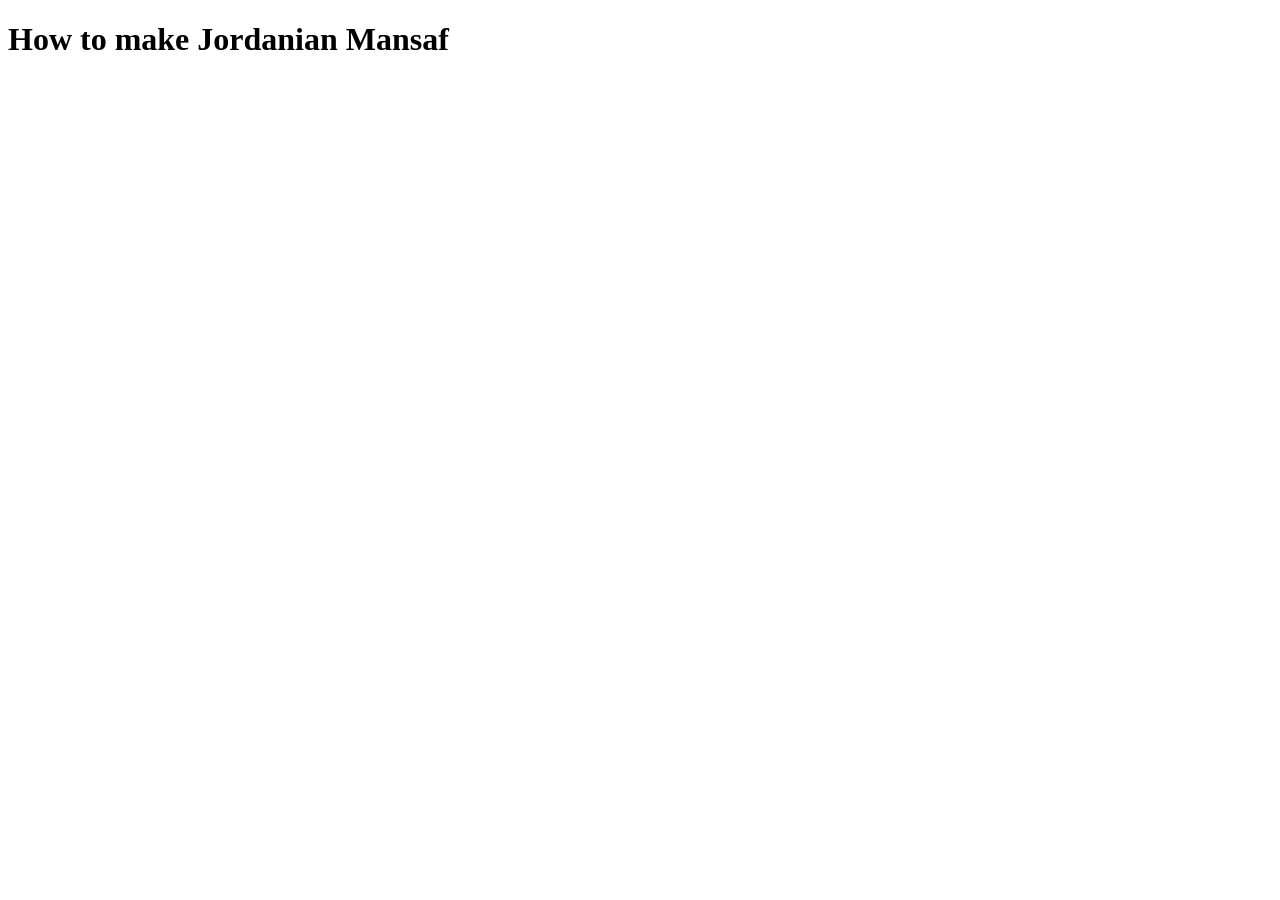
==== recipes/mansaf.html @ 242c4502 "Create the first recipe I created the boilerplate of the first recipe just the beginning of it" ====
<!DOCTYPE html>
<html lang="en">
<head>
    <meta charset="UTF-8">
    <meta name="viewport" content="width=device-width, initial-scale=1.0">
    <title>mansaf recipe </title>

</head>
<body>
    <h1>
        How to make Jordanian Mansaf 
    </h1>
    
</body>
</html>
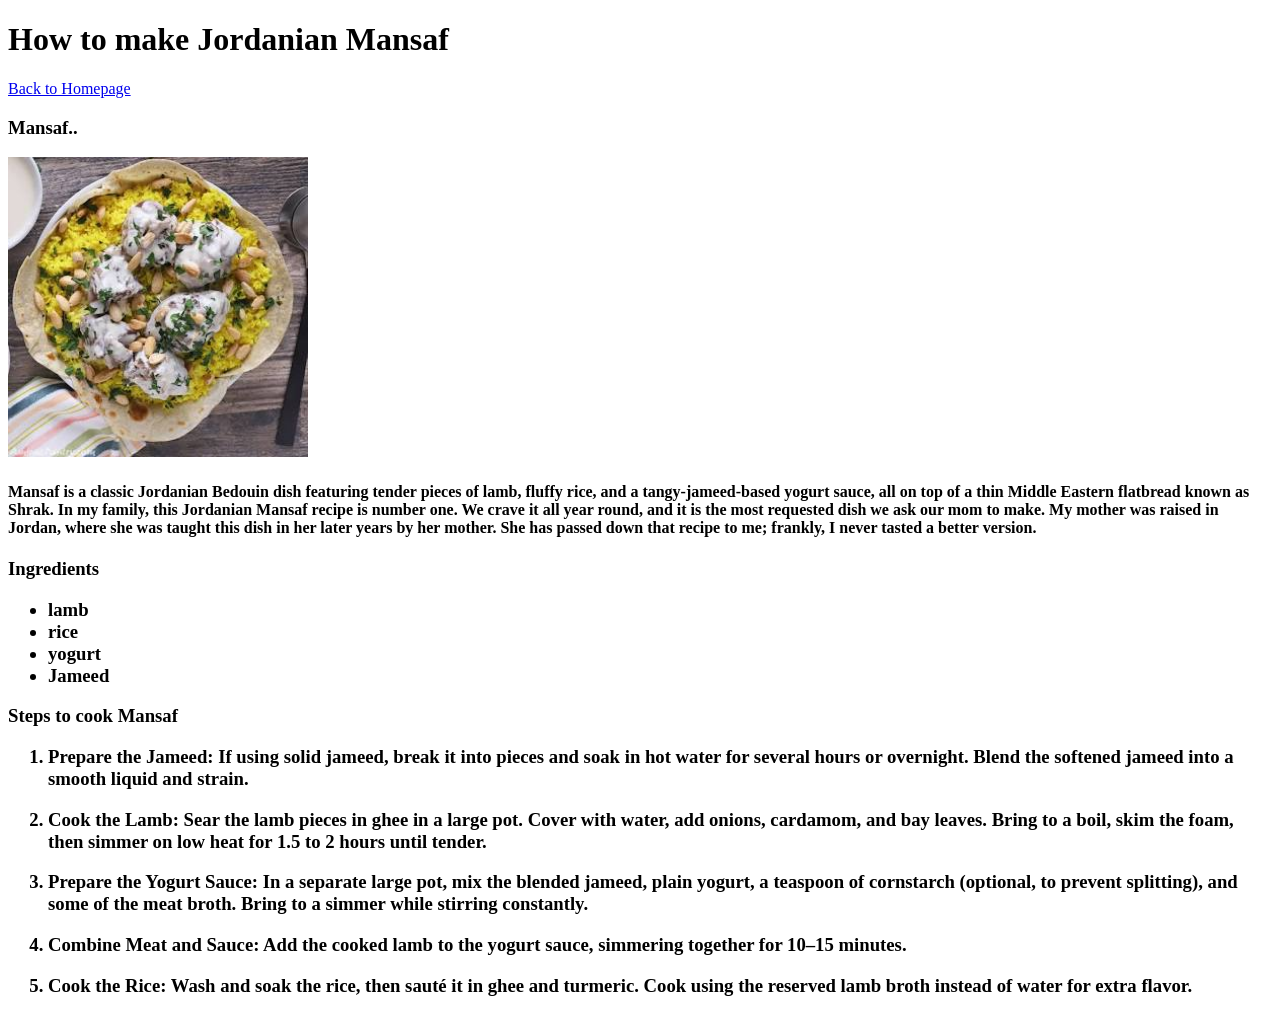
==== commit 032b873c: "Create webpage for Mansaf I create mansaf.html page that contain mansaf recipe also link from homepa" ====
--- a/recipes/mansaf.html
+++ b/recipes/mansaf.html
@@ -10,6 +10,72 @@
     <h1>
         How to make Jordanian Mansaf 
     </h1>
+    <a href="../index.html">Back to Homepage</a>
+
+    <h3>
+        Mansaf..
+    </h3>
+    <img src="../images/mansafimage.jpeg" width="300" height="300">
+    <h4>
+        Mansaf is a classic Jordanian Bedouin dish featuring tender pieces of lamb, fluffy rice, and a tangy-jameed-based yogurt sauce,
+        all on top of a thin Middle Eastern flatbread known as Shrak.
+
+        In my family, this Jordanian Mansaf recipe is number one. 
+        We crave it all year round, and it is the most requested dish we ask our mom to make. 
+        My mother was raised in Jordan, where she was taught this dish in her later years by her mother. 
+        She has passed down that recipe to me; frankly, I never tasted a better version.  
+    </h4>
+
+    <h3>
+        Ingredients 
+        <ul>
+            <li>lamb</li>
+            <li>rice</li>
+            <li>yogurt</li>
+            <li><strong>Jameed</strong></li>
+        </ul>
+    </h3>
+
+    <h3>
+        Steps to cook Mansaf 
+        <ol>
+            <li>
+                <P>Prepare the Jameed: If using solid jameed, 
+                    break it into pieces and soak in hot water for several hours or overnight. 
+                    Blend the softened jameed into a smooth liquid and strain.
+                </P>
+            </li>
+
+            <li>
+                <p>
+                    Cook the Lamb: Sear the lamb pieces in ghee in a large pot. Cover with water, add onions, cardamom, and bay leaves. 
+                    Bring to a boil, skim the foam, then simmer on low heat for 1.5 to 2 hours until tender.
+                </p>
+            </li>
+
+            <li>
+                <p>
+                    Prepare the Yogurt Sauce: In a separate large pot, mix the blended jameed, 
+                    plain yogurt, a teaspoon of cornstarch (optional, to prevent splitting), 
+                    and some of the meat broth. Bring to a simmer while stirring constantly.
+                </p>
+            </li>
+
+            <li>
+                <p>
+                    Combine Meat and Sauce: Add the cooked lamb to the yogurt sauce, simmering together for 10–15 minutes.
+                </p>
+            </li>
+
+            <li>
+                <p>
+                    Cook the Rice: Wash and soak the rice, then sauté it in ghee and turmeric. 
+                    Cook using the reserved lamb broth instead of water for extra flavor.
+                </p>
+            </li>
+
+        </ol>
+    </h3>
     
 </body>
 </html>
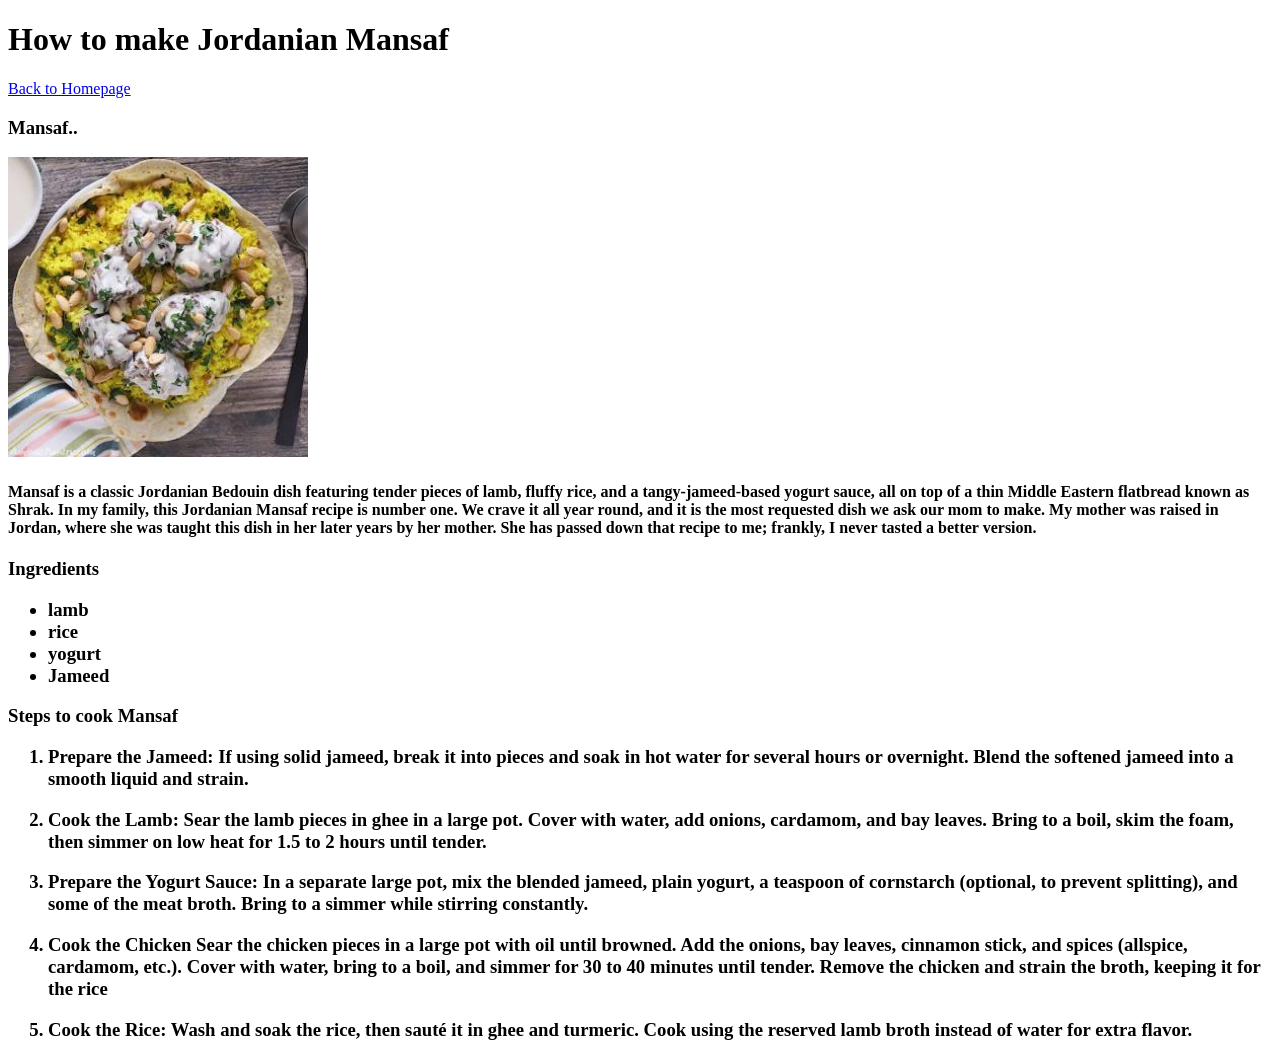
==== commit 4335f05c: "Create new recipe I created new recipe which is Maqluba contain link to home page and vice versa wit" ====
--- a/recipes/mansaf.html
+++ b/recipes/mansaf.html
@@ -60,17 +60,20 @@
                     and some of the meat broth. Bring to a simmer while stirring constantly.
                 </p>
             </li>
-
+            
             <li>
                 <p>
-                    Combine Meat and Sauce: Add the cooked lamb to the yogurt sauce, simmering together for 10–15 minutes.
+                    Cook the Chicken
+Sear the chicken pieces in a large pot with oil until browned.
+Add the onions, bay leaves, cinnamon stick, and spices (allspice, cardamom, etc.).
+Cover with water, bring to a boil, and simmer for 30 to 40 minutes until tender.
+Remove the chicken and strain the broth, keeping it for the rice
                 </p>
             </li>
 
             <li>
                 <p>
-                    Cook the Rice: Wash and soak the rice, then sauté it in ghee and turmeric. 
-                    Cook using the reserved lamb broth instead of water for extra flavor.
+                    Cook the Rice: Wash and soak the rice, then sauté it in ghee and turmeric. Cook using the reserved lamb broth instead of water for extra flavor.
                 </p>
             </li>
 
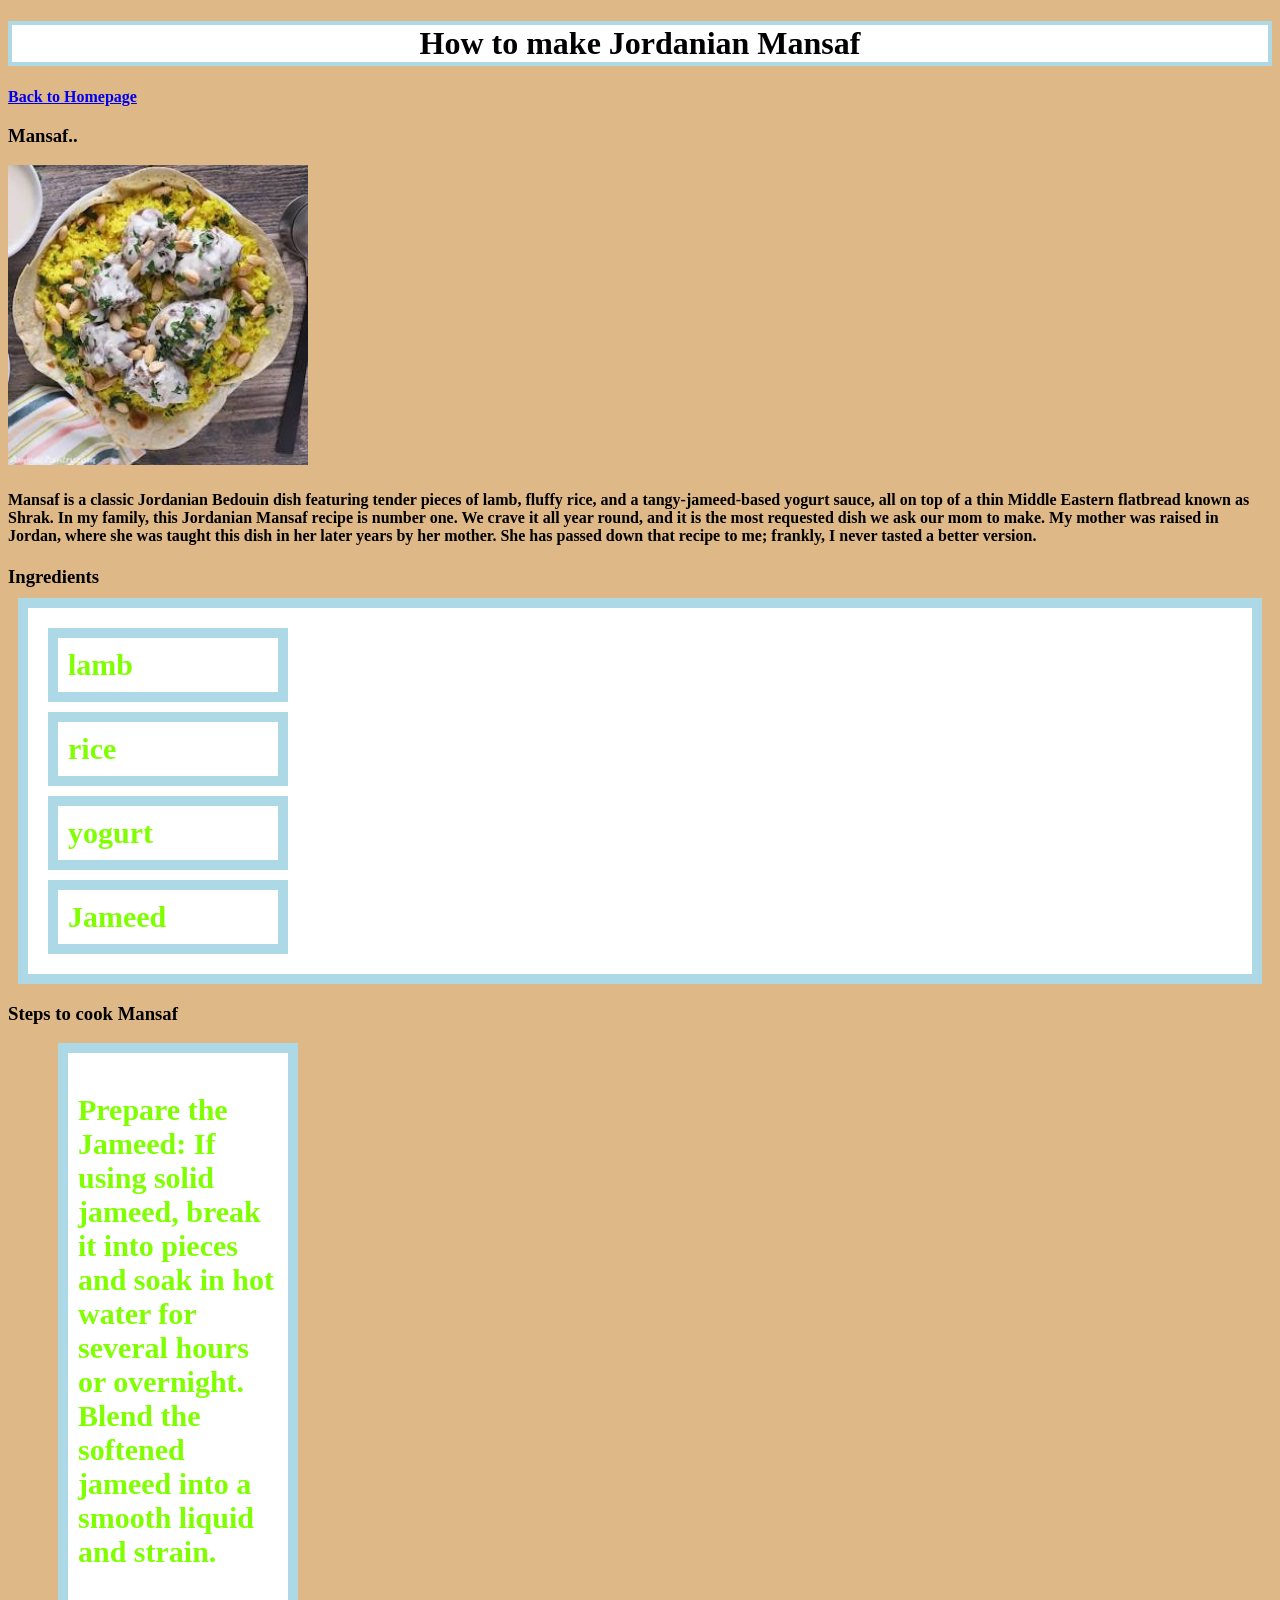
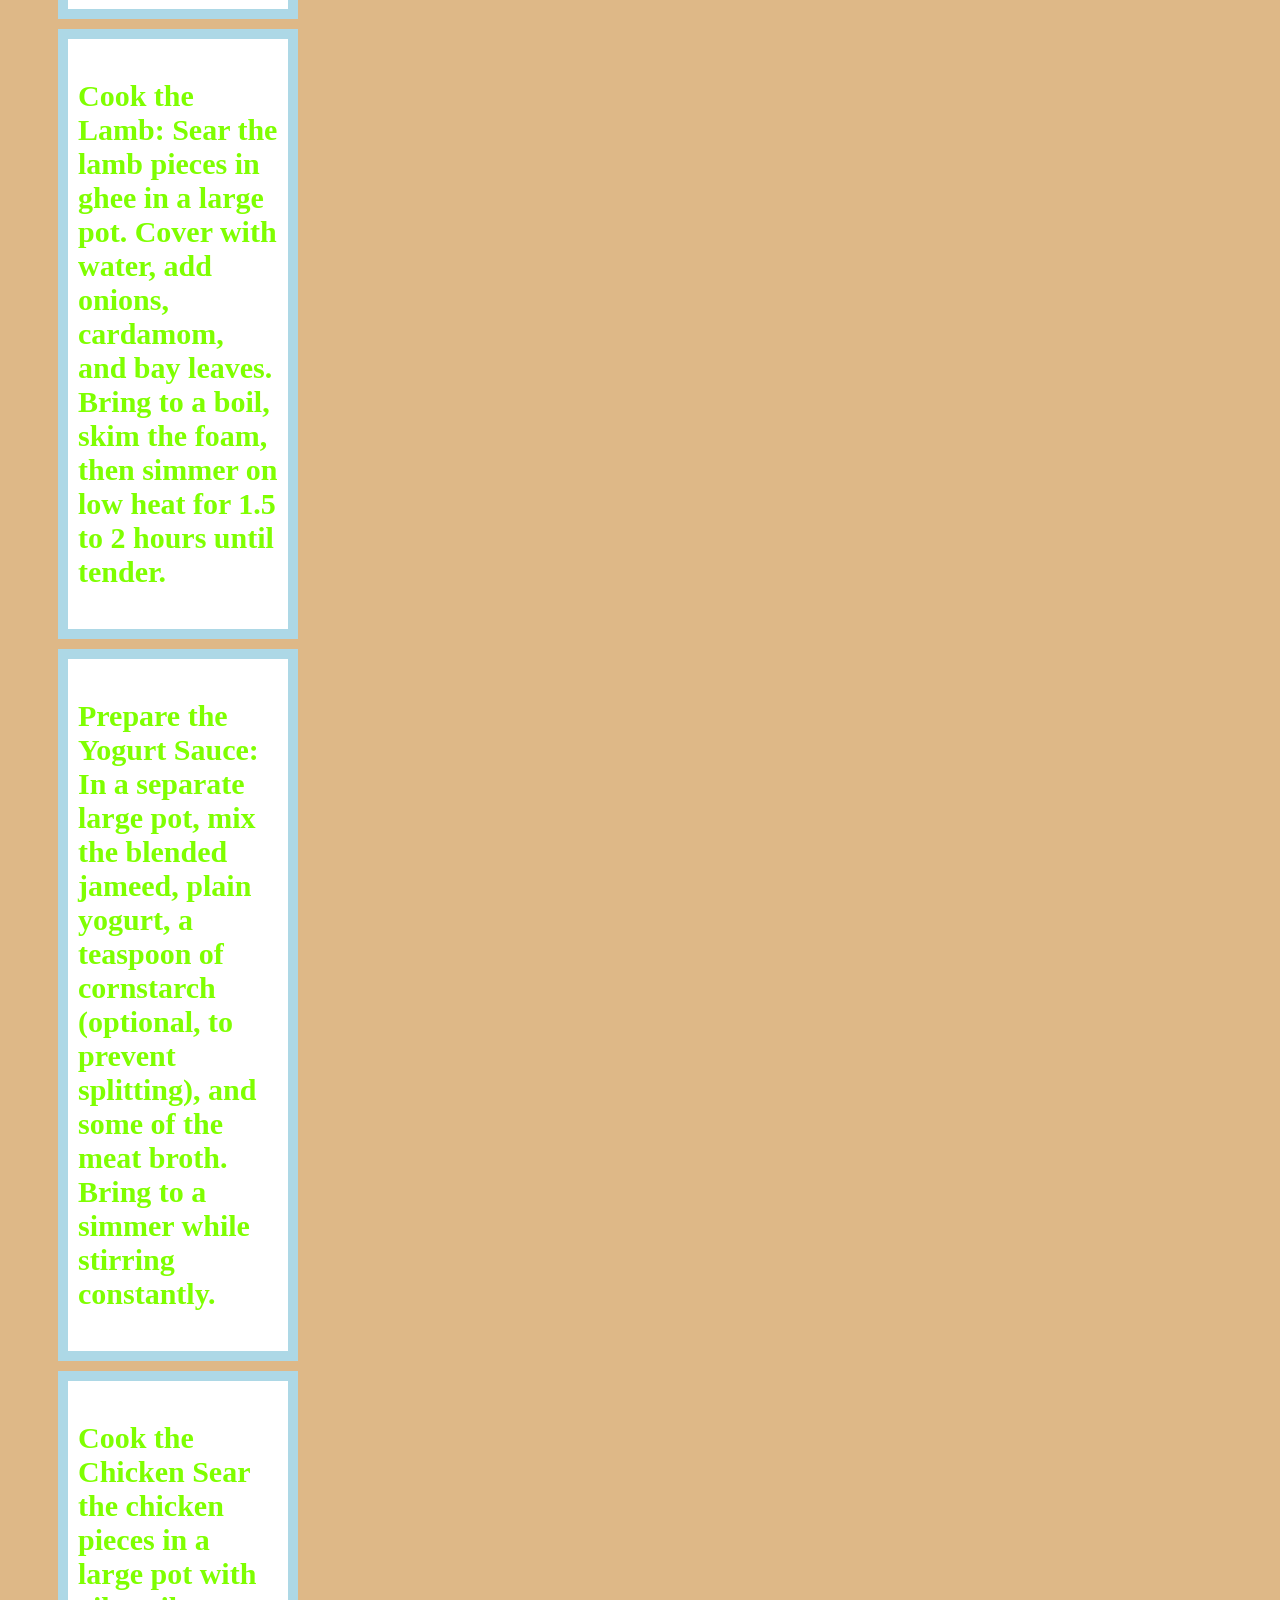
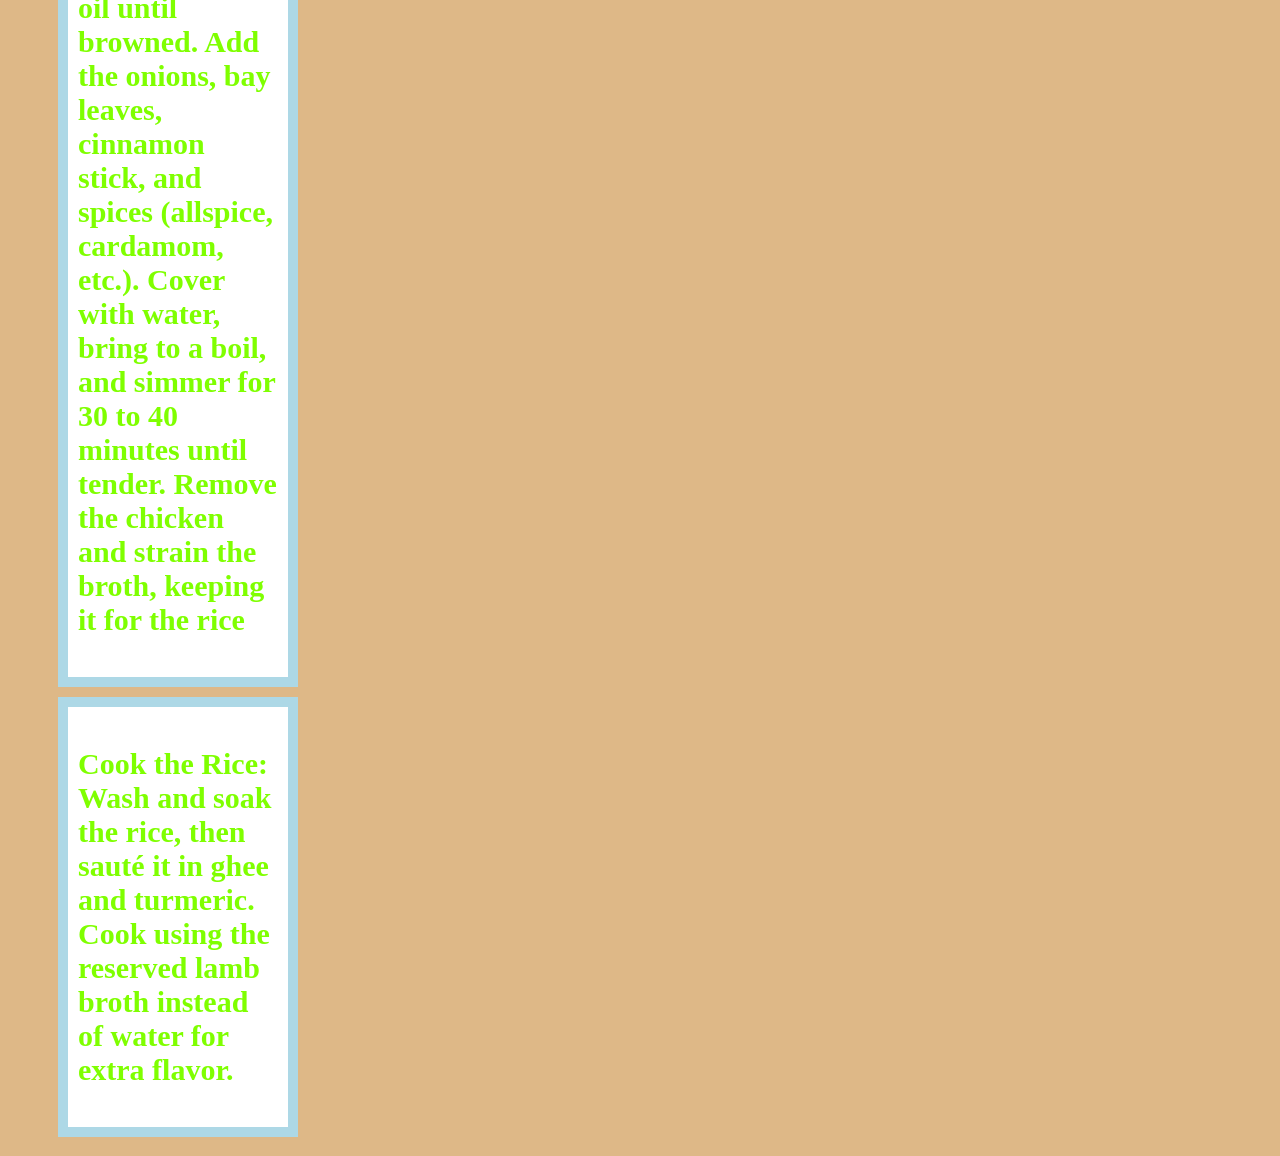
==== commit 17aa3a12: "Edit in mansaf recipe page I edited by adding the same style for Mansaf page same as home page" ====
--- a/recipes/mansaf.html
+++ b/recipes/mansaf.html
@@ -4,7 +4,7 @@
     <meta charset="UTF-8">
     <meta name="viewport" content="width=device-width, initial-scale=1.0">
     <title>mansaf recipe </title>
-
+    <link rel="stylesheet" href="../styles.css">
 </head>
 <body>
     <h1>
--- a/styles.css
+++ b/styles.css
@@ -0,0 +1,30 @@
+body{
+    font-family: 'Times New Roman', Times, serif;
+    font-weight: bold;
+    background-color: burlywood;
+}
+
+h1{
+    text-align: center;
+    border: 4px solid lightblue ;
+    background-color: white;
+}
+
+
+ul,
+li{
+    font-size: 30px;
+    color: chartreuse;
+    border: 10px solid lightblue;
+    background-color: white;
+    margin: 10px;
+    padding: 10px;
+}
+
+li{
+    display: block;
+    width: 200px;
+}
+
+
+
